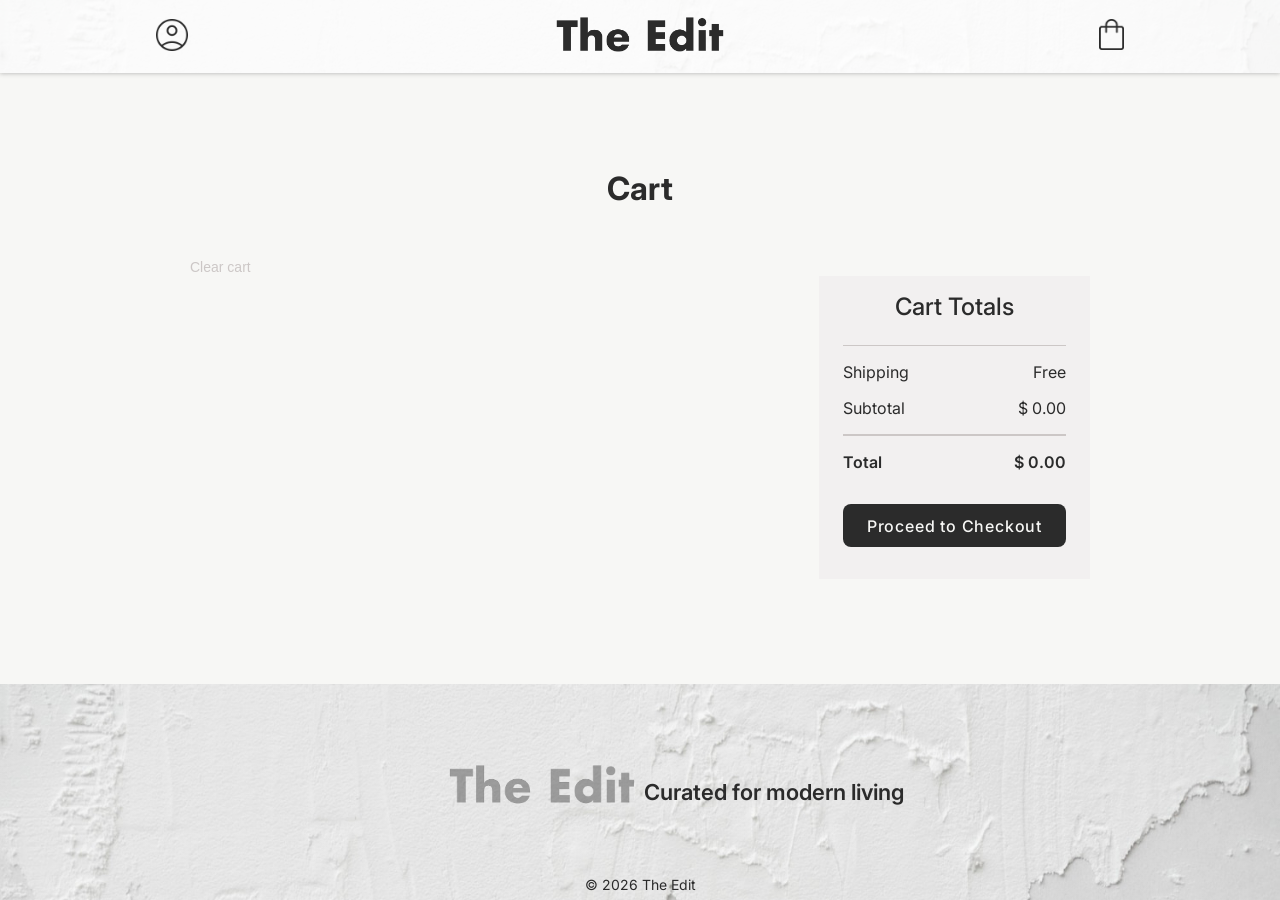
==== cart/index.html @ 08acb3ee "Added JS for cart" ====
<!DOCTYPE html>
<html lang="en">
<head>
    <meta charset="UTF-8">
    <meta name="viewport" content="width=device-width, initial-scale=1.0">
    <meta name="description" content="Rewiew your selected items and proceed to checkout">
    <meta name="keywords" content="cart, shopping cart, shopping bag">
    <meta name="author" content="Urve Kriiva">
    <link rel="stylesheet" href="../css/style.css">
    <link rel="stylesheet" href="../css/cart.css">
    <link rel="stylesheet" href="../css/media.css">
    <title>Cart | The Edit</title>
</head>
<body>
    <header>
        <nav>
            <a href="../account/login.html" class="login">
                <img src="../assets/icons/login.png" alt="login">
            </a>
            <a href="../index.html" class="logo">
                <img src="../assets/images/logo.png"  alt="The Edit">
            </a>
            <a href="../cart/index.html" class="cart-img">
                <img src="../assets/icons/cart.png" alt="">
            </a>
        </nav>
    </header>
    <main>
        <h1>Cart</h1>
        
        <div id="cart-container" class="cart-container">
            <button id="clear-cart" class="clear-cart">Clear cart</button>
            <section class="cart grid">
                <div id="cart-items" class="cart-items grid">

                    <!-- <article class="cart-item grid">
                        <div class="cart-item-image">
                            <img src="../assets/testimages/3-headphones-beats.jpg" alt="">
                        </div>
                        <h2 class="cart-item-title">Gold Headphones</h2>
                        <p class="item-price">$ 382.49</p>

                        <div class="cart-controls flex">
                            <button class="qty-btn">-</button>
                            <span class="item-qty">3</span>
                            <button class="qty-btn">+</button>
                        </div>   
                        <button class="item-remove">&times;</button>
                    </article>

                     -->

                </div>
    
                <section class="cart-summary">
                    <h2 class="summary-title">Cart Totals</h2>
                    <div class="summary-rows">
                        <div class="summary-row">
                            <span class="summary-label">Shipping</span>
                            <span class="summary-value">Free</span>
                        </div>
                        <div class="summary-row">
                            <span class="summary-label">Subtotal</span>
                            <span id="cart-subtotal" class="summary-value">0</span>
                        </div>
                        <div class="summary-row-total">
                            <span class="summary-label">Total</span>
                            <span id="cart-total" class="cart-value">$ 0</span>
                        </div>
                    </div>
                    <a href="../checkout/index.html" class="cta-button btn-primary btn-cart">Proceed to Checkout</a>
                </section>
    
    
            </section>
        </div>
    </main>
    <footer>
        <div class="footer-content">
            <div class="footer-logo">
                <img src="../assets/images/logo-footer.png" alt="The Edit">
            </div>
            <span class="slogan">
                <p>Curated for modern living</p>
            </span>
        </div>
        <div class="copyright">&copy; 2026 The Edit</div>
    </footer>
    <script type="module" src="../main.js"></script>
    <script type="module" src="../js/cart.js"></script>
</body>
</html>
---- css/style.css ----
/*  global syles ( header, footer, typography, buttons) */
@import url("https://fonts.googleapis.com/css2?family=Inter:ital,opsz,wght@0,14..32,100..900;1,14..32,100..900&display=swap");

:root {
    --font-main: "Inter", sans-serif;
    --color-primary: #2b2b2b;
    --color-secondary: #9e9e9e;
    --color-background: #f7f7f5;
    --color-surface: #eeeeee;
    --color-tags: #565555;
    --color-form-border: #cfd1d4;
    --color-input-border: #e8e8e8;
    --color-input-text: #bfbfbf;
    --color-radio-btn: #e8e8e8;
    --color-cart-action: #ccc7c6;
    --color-mystery-title: #444444;
    --color-mystery-subtitle: #666666;
    --color-mystery-hint: #999999;
    --max-width: 1000px;
}

*,
*::before,
*::after {
    box-sizing: border-box;
    margin: 0;
    padding: 0;
}

body {
    background-color: var(--color-background);
    font-family: var(--font-main);
    color: var(--color-primary);
    display: grid;
    grid-template-rows: auto 1fr auto;
    min-height: 100vh;
}

main {
    margin-bottom: 5em;
}

a {
    text-decoration: none;
}

.grid {
    display: grid;
}

.flex {
    display: flex;
}

header {
    background-image: linear-gradient(
        rgba(255, 255, 255, 0.85),
        rgba(255, 255, 255, 0.85)
    ), url("../assets/images/background.jpg");  
    background-size: cover;
    box-shadow: 0px 1px 4px rgba(43, 43, 43, 0.25); 
}

nav {
    max-width: var(--max-width);
    margin: 0 auto;
    padding: 1em;
    display: grid;
    grid-template-columns: 1fr auto 1fr;
    align-items: center;
}

.login {
    justify-self: start;
}

.login img {
    max-width: 32px;
}

.logo img {
    max-width: 170px;
}

.cart-img {
    justify-self: end;
}

.cart-img img {
    max-width: 25px;
}

/*   buttons/links   */

.cta-button {
    border: none;
    background-color: var(--color-primary);
    color: var(--color-background);
    font-size: 1.5em;
    font-weight: 600;
    letter-spacing: .8px;
    padding: .625em 0;
    border-radius: 8px;
}

.btn-primary {
    display: inline-block;
    padding: .5em 1.5em;
    text-wrap: nowrap;
}

.btn-link {
    text-align: center;
    text-wrap: nowrap;
}

.link-primary {
    color: var(--color-primary);
    font-weight: 600;
    position: relative;
    display: inline-block;
    transition: transform .2s ease;
    transform-origin: left;
}

.link-primary::before {
    content: "";
    position: absolute;
    width: 100%;
    height: 1px;
    background-color: var(--color-primary);
    bottom: 0;
    left: 0;
    transform-origin: right;
    transform: scaleX(0);
    transition: transform .4s ease-in-out;
}

.link-primary:hover {
    transform: scale(1.15);
}

.link-primary:hover::before {
    transform-origin: left;
    transform: scaleX(1);
}

/*   form   */

input::placeholder {
    color: var(--color-input-text);
}

/*  succsess page  */

.order-success-message {
    text-align: center;
    margin: 10em 0;
}

.thankyou-title,
.thankyou-message {
    text-transform: uppercase;
}

.thankyou-title {
    font-size: 36px;
    font-weight: 700;
    letter-spacing: .3px;
}

.thankyou-message {
    font-size: 24px;
    margin-bottom: 5em;
}

.success-message-link:hover::before {
    transform-origin: center;
}

/*   footer   */

footer {
    background-image: linear-gradient(
        rgba(255, 255, 255, 0.1),
        rgba(255, 255, 255, 0.1)
    ), url("../assets/images/background.jpg");  
    background-size: cover;
}

.footer-content {
    max-width: var(--max-width);
    padding: 5em 0 4em 0;
    margin: 0 auto;
    display: grid;
    gap: .5em;
    align-items: end;
    grid-template-columns: 1fr 1fr;
}

.footer-logo {
    justify-self: end;
}

.footer-logo img{
    display: block;
    max-width: 11.75em;
}

.slogan {
    color: var(--color-primary);
    font-size: 22px;
    font-weight: 600;
    justify-self: start;
}

.copyright {
    font-size: 14px;
    text-align: center;
    padding: .5em;
}
---- css/cart.css ----
.cart-container {
    max-width: 900px;
    margin: 0 auto;
}

h1 {
    text-align: center;
    margin: 3em 0 1.5em 0;    
}

.clear-cart {
    border: none;
    background: linear-gradient(to right, #9e9e9e 50%, #ccc7c6 50%);
    background-size: 200% 100%;
    background-position: right;
    font-size: 14px;
    cursor: pointer;
    text-decoration: underline;
    background-clip: text;
    -webkit-background-clip: text;
    -webkit-text-fill-color: transparent;
    transition: background-position 0.6s ease;

}

.clear-cart:hover {
    background-position: left;
}

.clear-cart:active {
    opacity: 0.6;
}

.cart {
    grid-template-columns: 1fr auto;
    gap: 2em;
    align-items: start;
}

.cart-items {
    align-self: start;
    align-content: start;
}

.cart-item {
    border-bottom: 1px solid var(--color-cart-action);
    padding: .8em 0;
    grid-template-columns: 120px 1fr auto auto auto;
    align-items: center;
    column-gap: 1em;
    grid-template-areas: 
        "image title price gty delete";
    
}

.cart-item-title,
.item-price,
.item-qty {
    font-size: 1rem;
    font-weight: 400;
}

.item-price {
    white-space: nowrap;
}

.cart-controls {
    align-items: center;
    gap: 1em;
}

.qty-btn {
    background: transparent;
    color: var(--color-cart-action);
    border: 1px solid var(--color-cart-action);
    border-radius: 50px;
    height: 30px;
    width: 30px;
    font-size: 22px;
    font-weight: 200;
    line-height: 1;
    padding-bottom: 2px;
    
}

.cart-item-image img{
    width: 100px;
    height: 100px;
    display: block;
    object-fit: cover;
    grid-area: image;
}

.item-remove {
    border: none;
    background: none;
    font-size: 2rem;
    color: var(--color-cart-action);

}

.cart-summary {
    background-color: #f2f0f0;
    padding: 1em 1.5em 2em;
}

.summary-title {
    font-weight: 500;
    text-align: center;
    padding-bottom: 1em;
    border-bottom: 1px solid var(--color-cart-action);
}

.summary-label,
.summary-value {
    font-size: clamp(14px, 2.5vw, 16px);
}

.summary-row-total,
.summary-row {
    display: grid;
    grid-template-columns: 1fr auto;
    gap: 2em;

}

.summary-row {
    margin-bottom: 1em;
    margin-top: 1em;
}

.summary-row-total {
    padding-top: 1em;
    padding-bottom: 2em;
    border-top: 2px solid var(--color-cart-action);
}

.summary-row-total > span {
    font-weight: 600;
}

.btn-cart {
    font-weight: 500;
    font-size: 1em;
    padding: .7em 1.5em;

}
---- css/media.css ----
@media (max-width: 768px) {

    nav {
        padding: .8em 2em;
    }

    main {
        margin-bottom: 3em;
    }

    .slider {
        height: 570px;
    }

    .slide-content {
        grid-template-columns: 1fr;
        grid-template-areas:
            "title"
            "img"
            "button";
    }

    .slide-content {
        padding: 2.5em 2em;
        gap: 1em;
    }

    .slide-description {
        margin-top: 1em;
    }

    .slide-media {
        justify-self: start;
    }

    .slide-media img {
        object-position: 90% 100%;
    }

    .slide-text {
        grid-area: title;
    }

    .slide-button {
        grid-area: button;
    }

    .dot {
        height: 10px;
        width: 10px;
        margin: 0 .3em;
    }

    /*  product page  */

    .product-layout {
        grid-template-columns: 1fr;
        grid-template-areas:
            "image"
            "details"
            "reviews";
    }

    .add-to-cart {
        margin-top: 3em;
    }

    /*  cart  */

    .cart-container {
        margin: 0 2em;
    }

    .cart {
        grid-template-columns: 1fr;
    }

    .cart-item {
        grid-template-columns: 100px 1fr 1fr;
        grid-template-areas:
            "image title price"
            "image gty delete";
        justify-items: center;
    }

    .cart-item-image {
        grid-area: image;
    }

    .cart-item-title {
        grid-area: title;
    }

    .item-price {
        grid-area: price;
    }

    .cart-controls {
        grid-area: gty;
    }

    .item-remove {
        grid-area: delete;
    }

    .cart-summary {
        justify-self: end;
    }

    /*  feed page  */

    .product-container {
        padding: 1em;
    }

    .products-grid,
    .product-group-grid {
        grid-template-columns: 1fr 1fr;
        grid-auto-rows: 1fr 1fr 1fr;
    }

    .this-season .product-group-grid,
    .product-group-tech .product-group-grid,
    .editors-picks .products-grid {
        display: grid;
        grid-template-columns: 1fr 1fr;
        grid-template-rows: 1fr 1fr 1fr;
    }

    .card-large img,
    .product-group .card-large img,
    .product-group .card-small img,
    .this-season .card-wide-small img,
    .product-group-tech .card-tall img,
    .editors-picks .card-large img {
        aspect-ratio: 1 / 1;
    }

    .editors-picks .card-decorative img,
    .featured .card-decorative img,
    .product-group .product-group-grid>.card:first-child img,
    .this-season .card-wide-image img,
    .card-wide img {
        aspect-ratio: 16 / 8;
    }

    .featured .card-decorative img {
        object-position: 100% 70%;
    }

    .editors-picks .card-decorative img {
        object-position: 100% 20%;
    }

    .featured .card-decorative {
        grid-row: 1;
        grid-column: 1 / span 2;
    }

    .product-group .card-large,
    .product-group-tech .card-wide-small {
        display: flex;
        flex-direction: column;
    }

    .featured .card-large {
        grid-column: 1;
        grid-row: 2;
    }

    .this-season .card-mystery,
    .editors-picks .card-large {
        grid-column: 2;
        grid-row: 2;
    }

    .card-large {
        grid-row: 1;
    }

    .product-group .card-large {
        grid-row: 2;
    }

    .product-group .product-group-grid>.card:first-child {
        grid-column: 1 / span 2;
    }

    .card-wide-image {
        grid-column: 1 / span 2;
        order: -1;
    }

    .editors-picks .card-decorative {
        grid-row: 1;
        grid-column: 1 / span 2;
    }

    /* footer */

    .footer-content {
        grid-template-columns: 1fr;
        padding: 3.5em 0 2.5em 0;
    }

    .footer-logo img {
        max-width: 8em;
    }

    .footer-logo,
    .slogan {
        justify-self: center;
    }

    .slogan {
        font-size: 16px;
    }

    .copyright {
        font-size: 12px;
    }
}






@media(max-width: 480px) {

    body {
        font-size: 14px;
    }

    .login img {
        max-width: 26px;
    }

    .logo img {
        max-width: 6.25em;
    }

    .cart-img img {
        max-width: 20px;
    }

    /* carousel */

    .slider {
        height: 500px;
    }

    .slide-title {
        font-size: 24px;
    }

    .slide-description {
        margin-top: .8em;
        font-size: 16px;
    }

    .slide-media img {
        max-width: 350px;
    }

    .add-to-cart {
        align-self: center;
    }

    form {
        padding: 0 1em;
    }

    .cart-summary {
        margin: 0 auto;
        padding: 2em 3em 3em;
    }

}
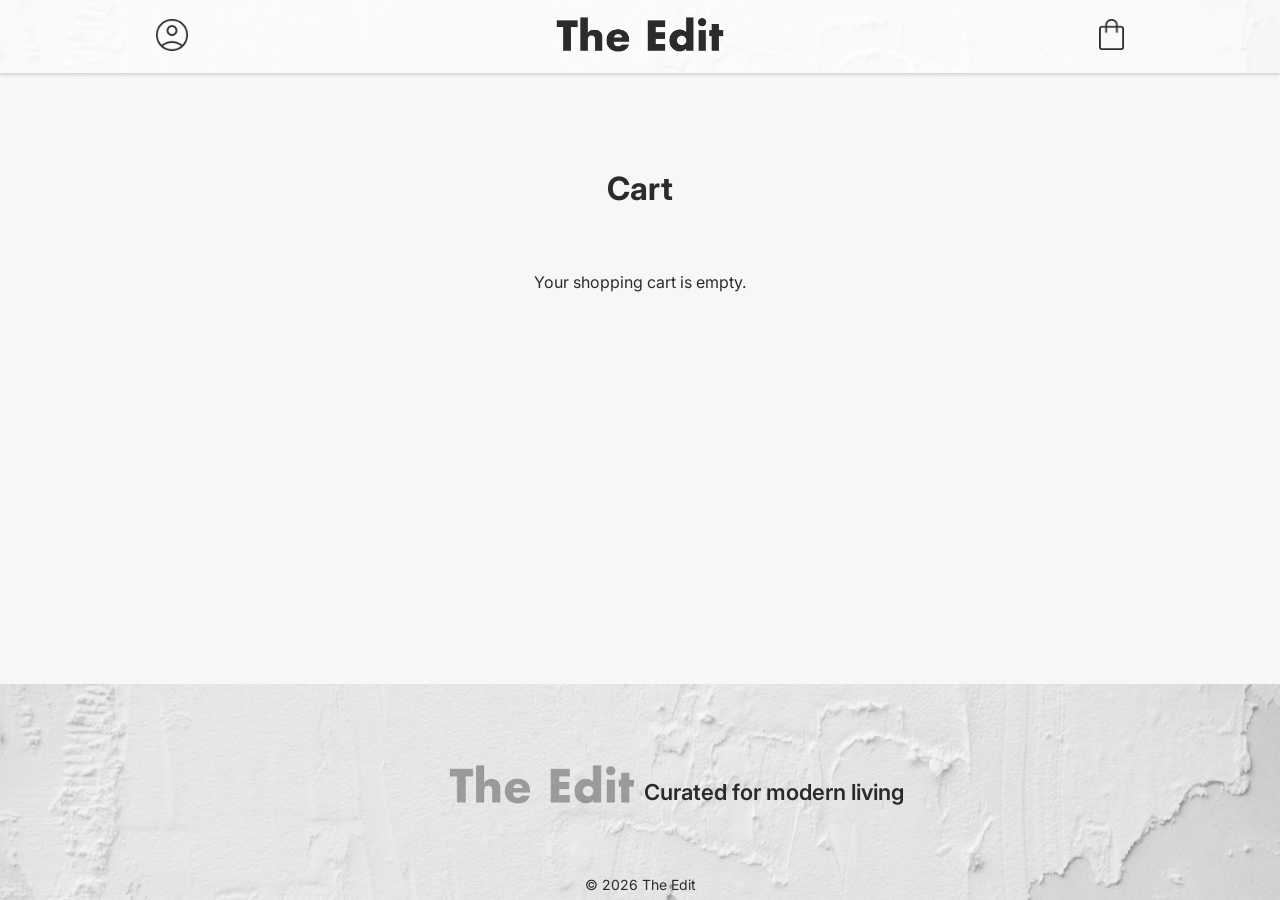
==== commit 24c0b17f: "checkout page" ====
--- a/cart/index.html
+++ b/cart/index.html
@@ -22,36 +22,16 @@
             </a>
             <a href="../cart/index.html" class="cart-img">
                 <img src="../assets/icons/cart.png" alt="">
+                <span id="cart-count" class="badge" hidden></span>
             </a>
         </nav>
     </header>
     <main>
         <h1>Cart</h1>
-        
         <div id="cart-container" class="cart-container">
             <button id="clear-cart" class="clear-cart">Clear cart</button>
             <section class="cart grid">
-                <div id="cart-items" class="cart-items grid">
-
-                    <!-- <article class="cart-item grid">
-                        <div class="cart-item-image">
-                            <img src="../assets/testimages/3-headphones-beats.jpg" alt="">
-                        </div>
-                        <h2 class="cart-item-title">Gold Headphones</h2>
-                        <p class="item-price">$ 382.49</p>
-
-                        <div class="cart-controls flex">
-                            <button class="qty-btn">-</button>
-                            <span class="item-qty">3</span>
-                            <button class="qty-btn">+</button>
-                        </div>   
-                        <button class="item-remove">&times;</button>
-                    </article>
-
-                     -->
-
-                </div>
-    
+                <div id="cart-items" class="cart-items grid"></div>
                 <section class="cart-summary">
                     <h2 class="summary-title">Cart Totals</h2>
                     <div class="summary-rows">
@@ -70,10 +50,9 @@
                     </div>
                     <a href="../checkout/index.html" class="cta-button btn-primary btn-cart">Proceed to Checkout</a>
                 </section>
-    
-    
             </section>
         </div>
+        <p id="cart-empty-message" class="empty-cart" hidden>Your shopping cart is empty.</p>
     </main>
     <footer>
         <div class="footer-content">
--- a/css/style.css
+++ b/css/style.css
@@ -82,8 +82,27 @@
     max-width: 170px;
 }
 
+.badge {
+    position: absolute;
+    top: 14px;
+    right: 18px;
+    min-width: 18px;
+    height: 18px;
+    padding: 0 5px;
+    background: var(--color-primary);
+    color: var(--color-background);
+    border-radius: 50px;
+    font: 700 12px/18px system-ui;
+    text-align: center;
+}
+
+.badge[hidden] {
+    display: none;
+}
+
 .cart-img {
     justify-self: end;
+    position: relative;
 }
 
 .cart-img img {
--- a/css/cart.css
+++ b/css/cart.css
@@ -1,6 +1,11 @@
 .cart-container {
     max-width: 900px;
     margin: 0 auto;
+}
+
+.empty-cart {
+    text-align: center;
+    margin-top: 4em;
 }
 
 h1 {
--- a/css/media.css
+++ b/css/media.css
@@ -244,6 +244,11 @@
         max-width: 20px;
     }
 
+    .badge {
+        top: 12px;
+        right: 14px;
+    }
+
     /* carousel */
 
     .slider {
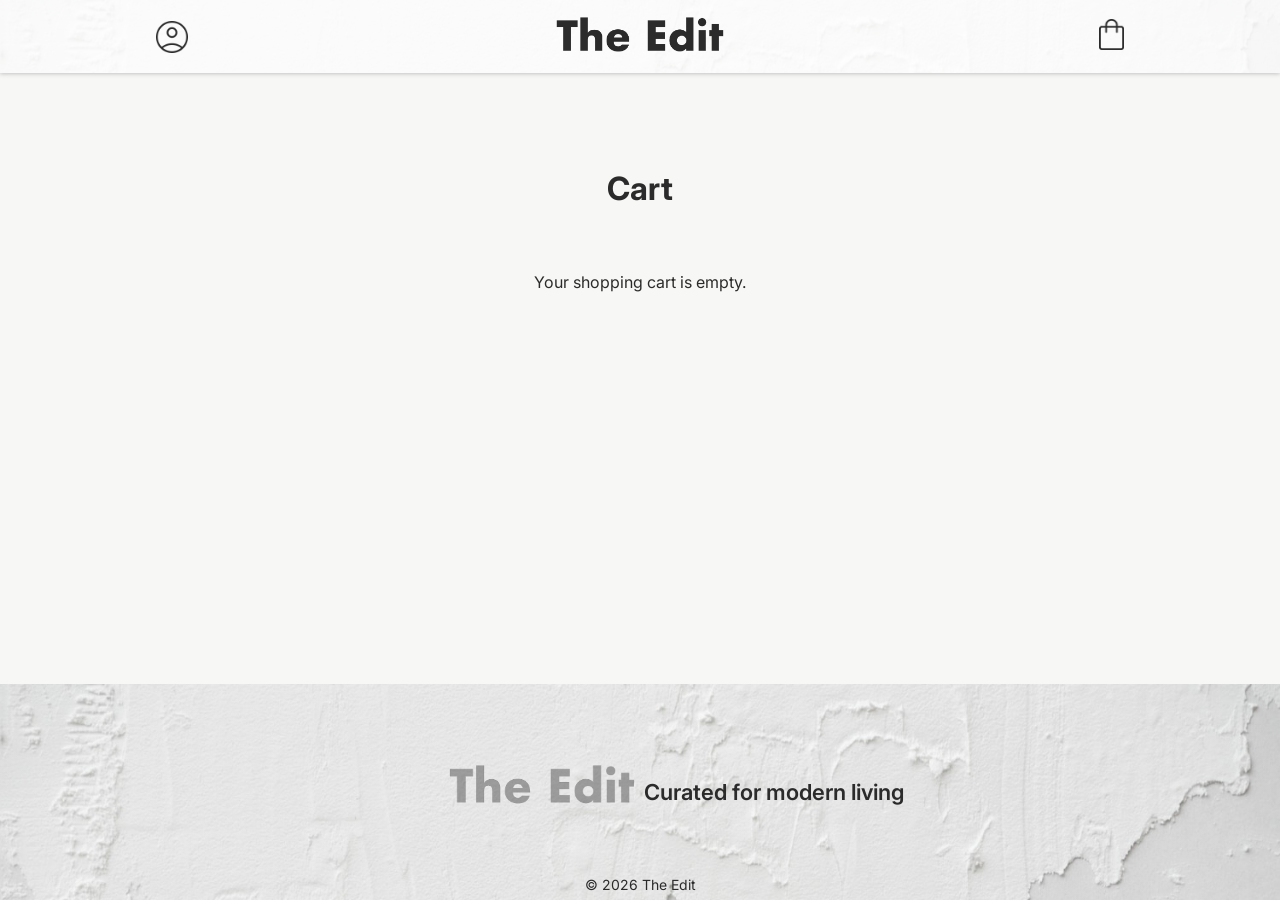
==== commit aae33e55: "Hover on images" ====
--- a/cart/index.html
+++ b/cart/index.html
@@ -15,7 +15,10 @@
     <header>
         <nav>
             <a href="../account/login.html" class="login">
-                <img src="../assets/icons/login.png" alt="login">
+                <div class="login-container">
+                    <img src="../assets/icons/login.png" alt="login">
+                    <span class="login-txt">Login</span>
+                </div>
             </a>
             <a href="../index.html" class="logo">
                 <img src="../assets/images/logo.png"  alt="The Edit">
--- a/css/style.css
+++ b/css/style.css
@@ -36,6 +36,8 @@
     min-height: 100vh;
 }
 
+
+
 main {
     margin-bottom: 5em;
 }
@@ -68,6 +70,7 @@
     display: grid;
     grid-template-columns: 1fr auto 1fr;
     align-items: center;
+    
 }
 
 .login {
@@ -76,8 +79,42 @@
 
 .login img {
     max-width: 32px;
-}
-
+    display: block;
+    opacity: 1;
+    transform: scale(1);
+}
+
+.login-container {
+    position: relative;
+}
+
+.login-txt {
+    position: absolute;
+    top: 15%;
+    opacity: 0;
+    transform: scale(0.9);
+    font-size: 1.2em;
+    font-weight: 700;
+    color: var(--color-primary);
+}
+
+.login img,
+.login-txt {
+    transition: opacity 0.6s ease, transform 0.3s ease;
+}
+
+.login-container:hover img {
+    opacity: 0;
+    transform: scale(0.9);
+}
+
+.login-container:hover span {
+    opacity: 1;
+    transform: scale(1);
+}
+
+
+  
 .logo img {
     max-width: 170px;
 }
@@ -112,7 +149,7 @@
 /*   buttons/links   */
 
 .cta-button {
-    border: none;
+    border: 2px solid var(--color-primary);
     background-color: var(--color-primary);
     color: var(--color-background);
     font-size: 1.5em;
@@ -131,6 +168,21 @@
 .btn-link {
     text-align: center;
     text-wrap: nowrap;
+}
+
+.cta-button,
+.btn-link,
+.btn-primary {
+    transition: all 0.5s ease;
+}
+
+.cta-button:hover,
+.btn-primary:hover,
+.btn-link:hover {
+    color: var(--color-primary);
+    border: 2px solid var(--color-primary);
+    background-color: transparent;
+   
 }
 
 .link-primary {
--- a/css/media.css
+++ b/css/media.css
@@ -178,6 +178,16 @@
         grid-row: 1;
     }
 
+    .featured .card-large,
+    .editors-picks .card-large {
+        display: block;
+    }
+
+    .featured .card-large img,
+    .editors-picks .card-large img {
+        margin-bottom: .5em;
+    }
+
     .product-group .card-large {
         grid-row: 2;
     }
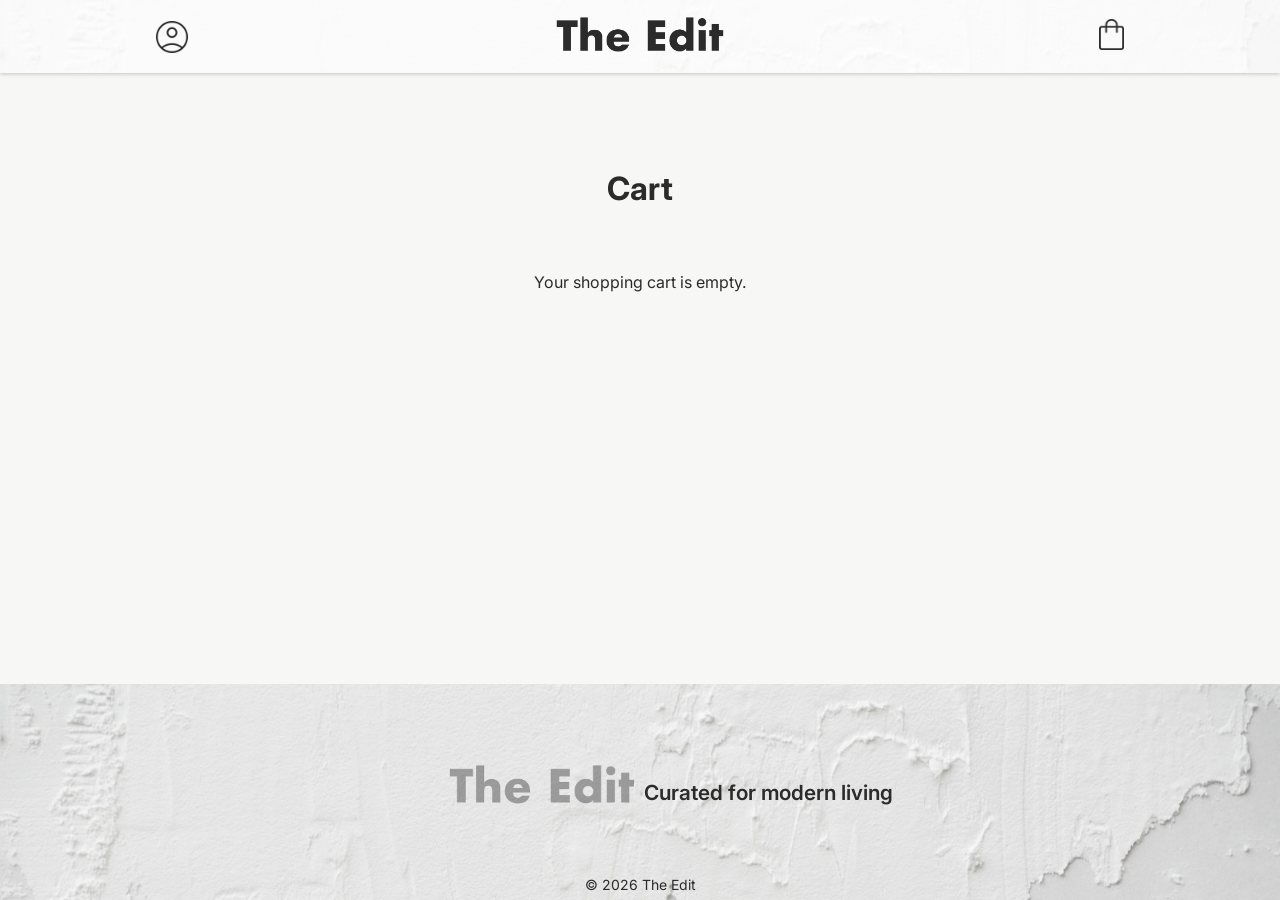
==== commit 85a1a1e6: "Deleted images, clean code" ====
--- a/cart/index.html
+++ b/cart/index.html
@@ -62,9 +62,9 @@
             <div class="footer-logo">
                 <img src="../assets/images/logo-footer.png" alt="The Edit">
             </div>
-            <span class="slogan">
+            <div class="slogan">
                 <p>Curated for modern living</p>
-            </span>
+            </div>
         </div>
         <div class="copyright">&copy; 2026 The Edit</div>
     </footer>
--- a/css/style.css
+++ b/css/style.css
@@ -279,12 +279,15 @@
 }
 
 .slogan {
-    color: var(--color-primary);
-    font-size: 22px;
+    color: var(--color-primary);   
     font-weight: 600;
     justify-self: start;
 }
 
+.slogan p {
+    font-size: 1.3em;
+}
+
 .copyright {
     font-size: 14px;
     text-align: center;
--- a/css/media.css
+++ b/css/media.css
@@ -223,7 +223,7 @@
     }
 
     .slogan {
-        font-size: 16px;
+        font-size: 0.8em;
     }
 
     .copyright {
@@ -291,4 +291,6 @@
         padding: 2em 3em 3em;
     }
 
+    
+
 }
